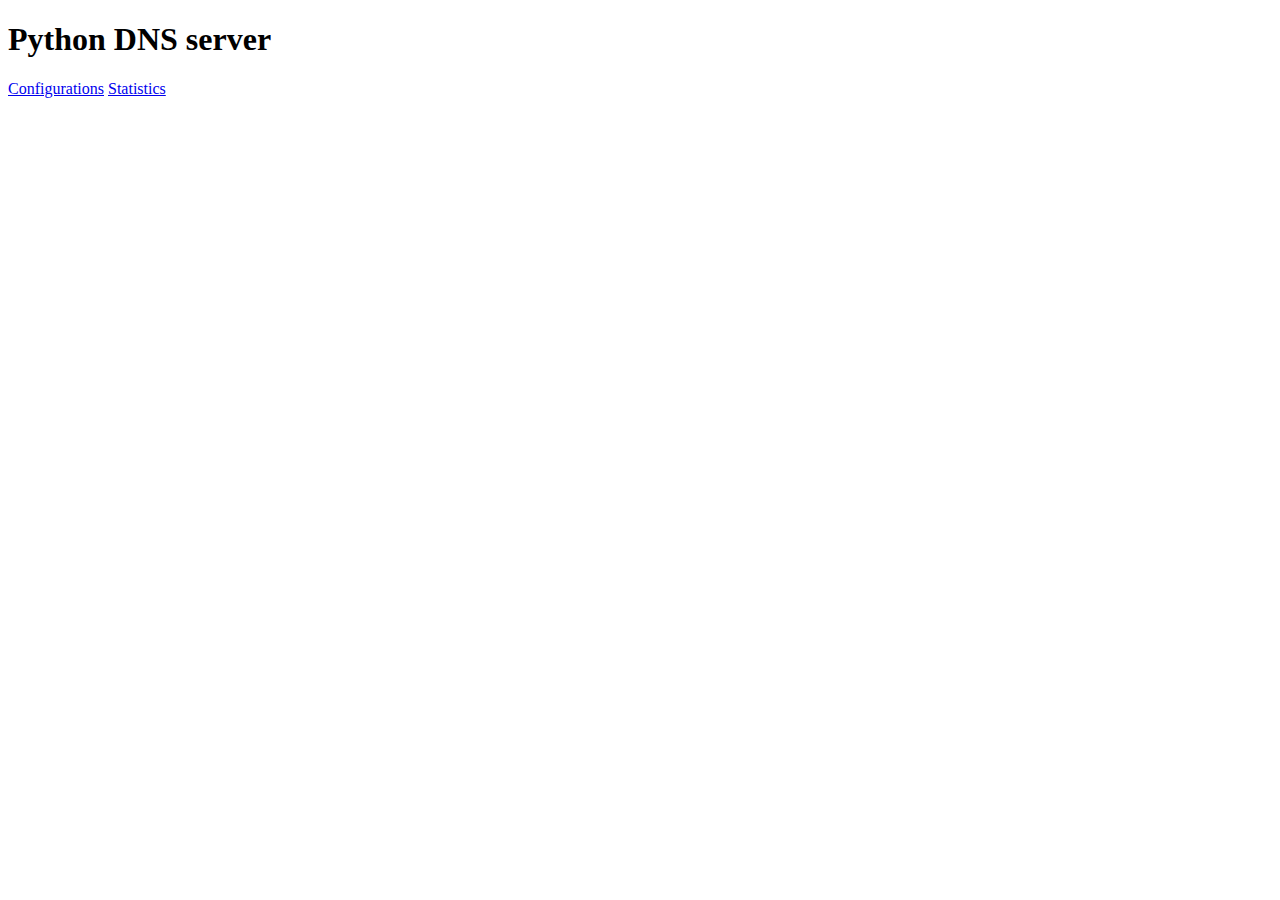
==== templates/index.html @ b3d4ab64 "flask server beginning" ====
<!DOCTYPE html>
<html lang="en">

<head>
    <meta charset="UTF-8">
    <meta name="viewport" content="width=device-width" , initai-scale="1.0">
    <link rel="stylesheet" href="static/style.css">
    <!--<link rel="stylesheet" href="{{ url_for('static', filename = 'style.css')}}">
  <link rel="icon" type="image/png" href="static/icons/icon.png">-->
    <title>PyDNS</title>
</head>

<body>
    <h1>Python DNS server</h1>
    <div id="buttoncontainer">
        <a href="/configurations" class="bigbutton">Configurations</a>
        <a href="/statistics" class="bigbutton">Statistics</a>
    </div>
</body>

</html>
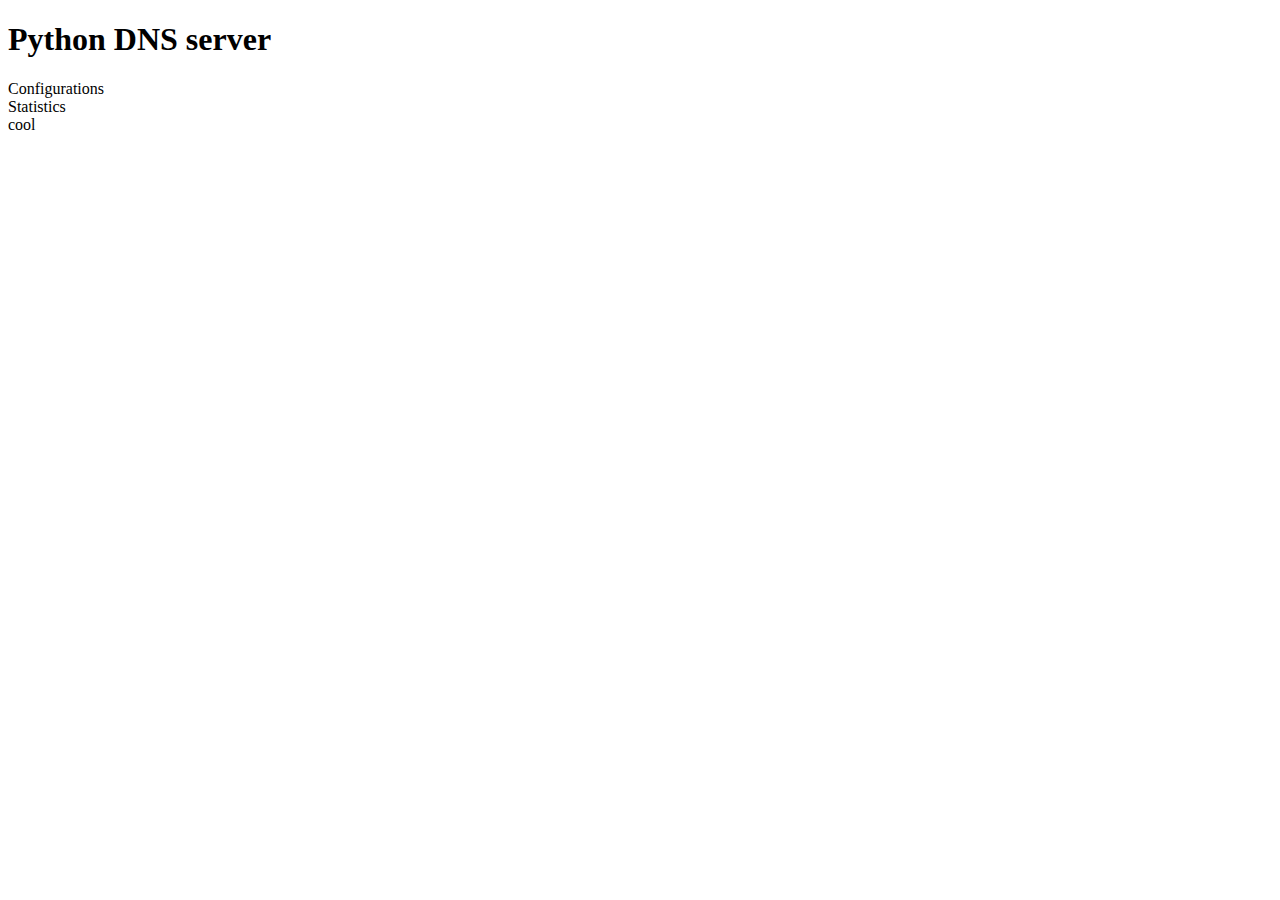
==== commit 76e49cdc: "maincontainer done" ====
--- a/templates/index.html
+++ b/templates/index.html
@@ -11,11 +11,17 @@
 </head>
 
 <body>
-    <h1>Python DNS server</h1>
-    <div id="buttoncontainer">
-        <a href="/configurations" class="bigbutton">Configurations</a>
-        <a href="/statistics" class="bigbutton">Statistics</a>
+    <div id="header">
+        <h1>Python DNS server</h1>
     </div>
+    <div id="sidebar">
+        <div id="configbutton" class="menubutton">Configurations</div>
+        <div id="statisticsbutton" class="menubutton">Statistics</div>
+    </div>
+    <div id="maincontainer">
+cool
+        </div>
+    <script src="static/app.js"></script>
 </body>
 
 </html>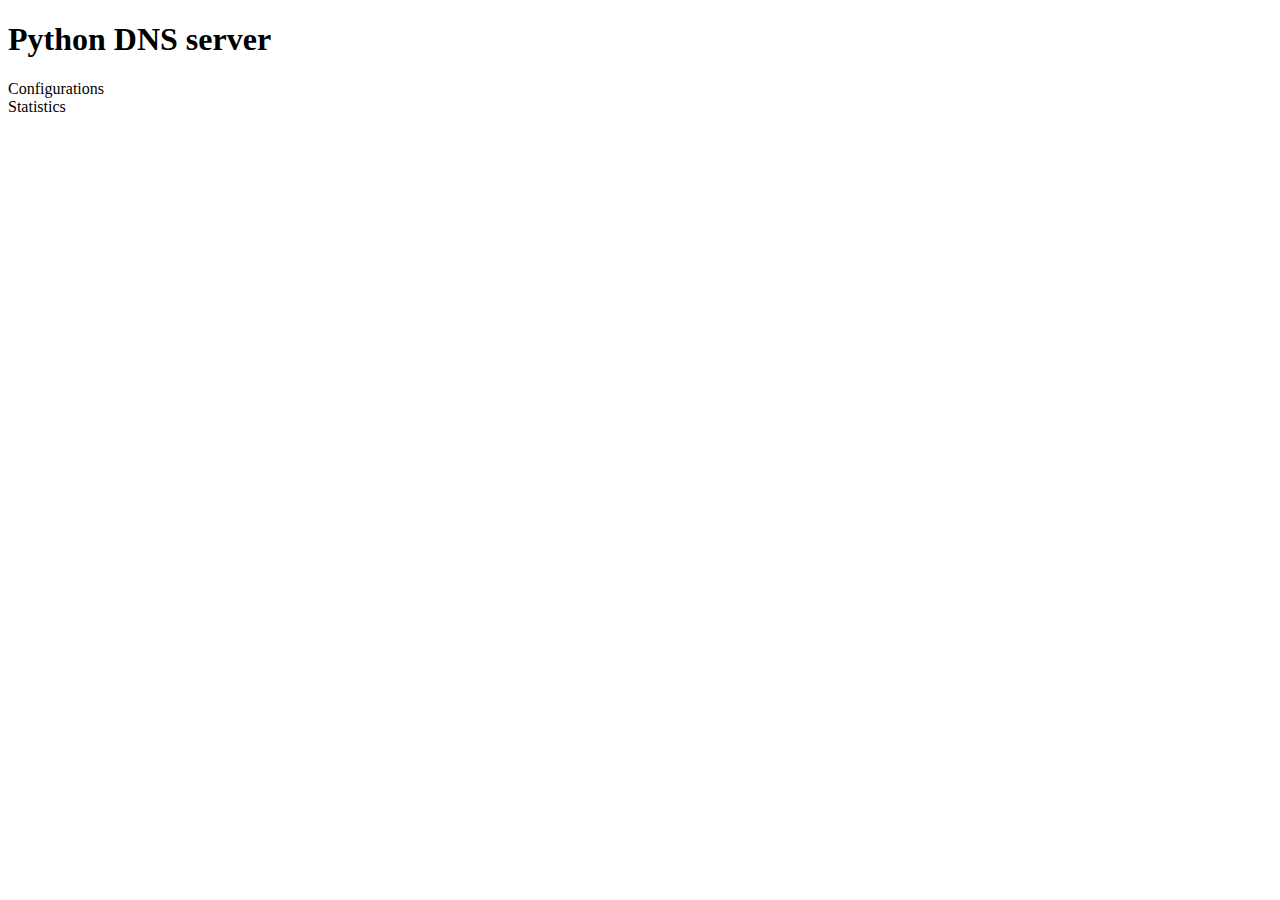
==== commit b0be908f: "navbuttons change url" ====
--- a/templates/index.html
+++ b/templates/index.html
@@ -15,12 +15,14 @@
         <h1>Python DNS server</h1>
     </div>
     <div id="sidebar">
-        <div id="configbutton" class="menubutton">Configurations</div>
-        <div id="statisticsbutton" class="menubutton">Statistics</div>
+        <div id="configbutton" class="navbutton">Configurations</div>
+        <div id="statisticsbutton" class="navbutton">Statistics</div>
     </div>
     <div id="maincontainer">
-cool
-        </div>
+        <div id="buttoncontainer"></div>
+        <div id="contentcontainer"></div>
+        <div id="testdiv"></div>
+    </div>
     <script src="static/app.js"></script>
 </body>
 
